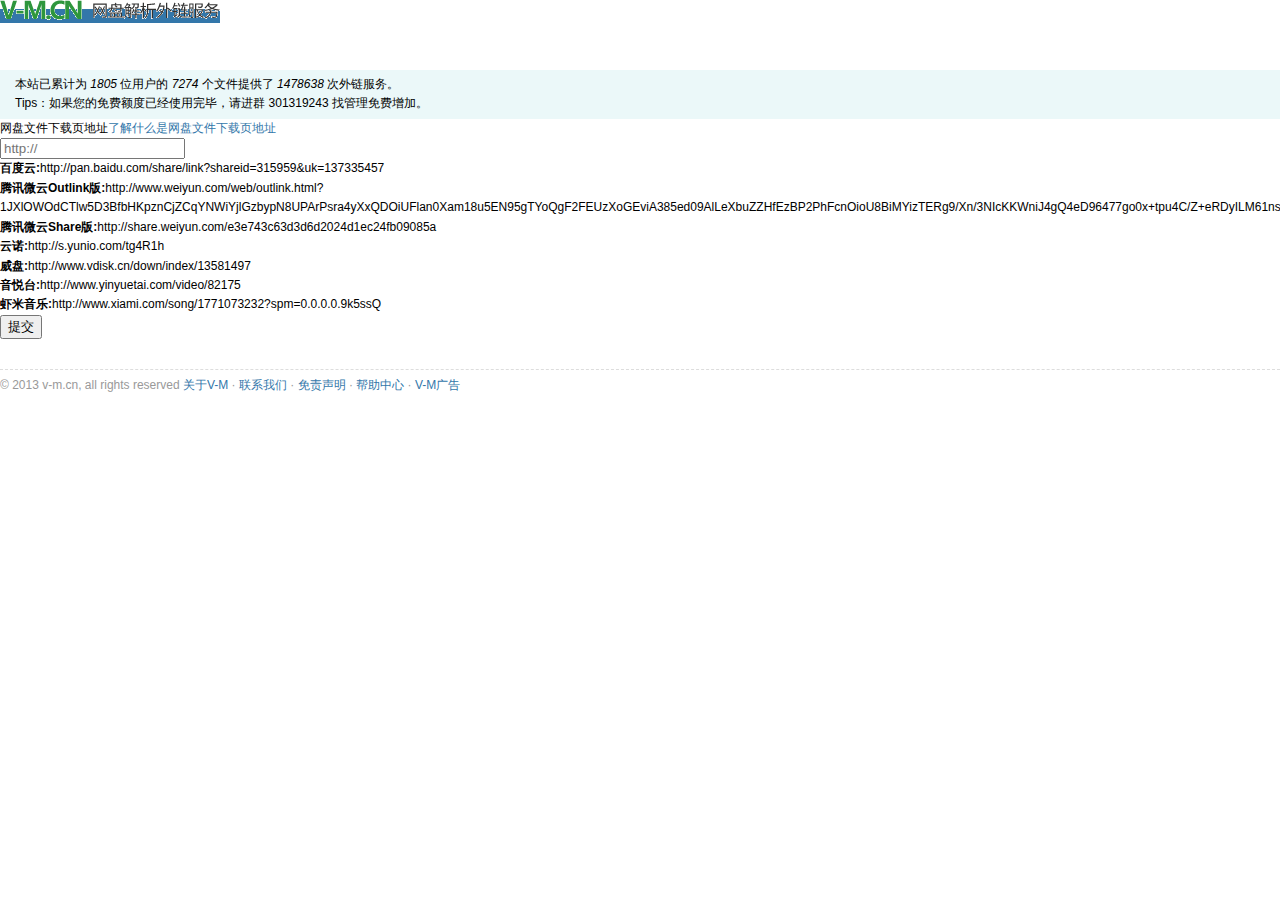
==== index.html @ b8841157 "file commit" ====
<!DOCTYPE html PUBLIC "-//W3C//DTD XHTML 1.0 Transitional//EN" "http://www.w3.org/TR/xhtml1/DTD/xhtml1-transitional.dtd">
<html xmlns="http://www.w3.org/1999/xhtml">
<head>
<meta http-equiv="Content-Type" content="text/html; charset=utf-8" />
<title>V-M.CN 网盘解析外链服务</title>
<link href="images/style.css" rel="stylesheet" rev="stylesheet" type="text/css" />
</head>
<body>
<div id="header">
	<div class="logo"><a href="#" title="V-M.CN 网盘解析外链服务"><img src="./images/logo.png" width="220" height="20" /></a></div>
</div>
<div id="content">
	<div class="tip-renew enter">
        <p>本站已累计为 <em class="hp_user">1805</em> 位用户的 <em class="hp_file">7274</em> 个文件提供了 <em class="hp_service">1478638</em> 次外链服务。</p>
        <p>Tips：如果您的免费额度已经使用完毕，请进群 301319243 找管理免费增加。</p>
    </div>
	<div class="file_links">
		<form action="/Link/add" method="POST">
			<div class="control-group">
				<label for="fileurl" class="control-label">网盘文件下载页地址<a href="#">了解什么是网盘文件下载页地址</a></label>
				<div class="controls">
					<input type="text" name="fileurl" id="fileurl" placeholder="http://" class="input-block-level">
					<div class="tips">
						<p><b>百度云:</b>http://pan.baidu.com/share/link?shareid=315959&uk=137335457</p>
						<p><b>腾讯微云Outlink版:</b>http://www.weiyun.com/web/outlink.html?1JXlOWOdCTlw5D3BfbHKpznCjZCqYNWiYjlGzbypN8UPArPsra4yXxQDOiUFlan0Xam18u5EN95gTYoQgF2FEUzXoGEviA385ed09AlLeXbuZZHfEzBP2PhFcnOioU8BiMYizTERg9/Xn/3NIcKKWniJ4gQ4eD96477go0x+tpu4C/Z+eRDyILM61ns4KkGVh3J5Ex97c7oKCkPKjNE2AedHjn8wi/hYIwYi/dNfprfPkSQE97eM+QBc2Glj+kTl4nIam3+829LLpyuALuKD1UAfaBfGpxpZ3ps0V2eQvGU=</p>
						<p><b>腾讯微云Share版:</b>http://share.weiyun.com/e3e743c63d3d6d2024d1ec24fb09085a</p>
						<p><b>云诺:</b>http://s.yunio.com/tg4R1h</p>
						<p><b>威盘:</b>http://www.vdisk.cn/down/index/13581497</p>
						<p><b>音悦台:</b>http://www.yinyuetai.com/video/82175</p>
						<p><b>虾米音乐:</b>http://www.xiami.com/song/1771073232?spm=0.0.0.0.9k5ssQ</p>
					</div>
				</div>
			</div>
			<div class="form-actions">
				<button type="submit" class="bn-submit">提交</button>
				<!--button type="button" class="btn">Cancel</button-->
			</div>
		</form>
	</div> 
</div>
<div id="footer">
        

<span class="fleft gray-link" id="icp">
    &copy; 2013 v-m.cn, all rights reserved
</span>

<span class="fright">
    <a href="#">关于V-M</a>
    · <a href="#">联系我们</a>
    · <a href="#">免责声明</a>
    
    · <a href="#">帮助中心</a>
    · <a href="#">V-M广告</a>
</span>


    </div>
</body>
</html>
---- images/style.css ----
@charset "utf-8";
/* CSS Document */
body, td, th {
    font: 12px/1.62 Helvetica,Arial,sans-serif;
}
body,h1,h2,h3,h4,div,p,ul,li,ol,em{ margin:0; padding:0;}
li{ list-style:none}
a:link {
    color: #3377AA;
    text-decoration: none;
}
a:visited {
    color: #666699;
    text-decoration: none;
}
a:hover {
    background: none repeat scroll 0 0 #3377AA;
    color: #FFFFFF;
    text-decoration: none;
}
a:active {
    background: none repeat scroll 0 0 #FF9933;
    color: #FFFFFF;
    text-decoration: none;
}

.fl{ float:left;}
.fr{ float:right;}
.clear {
    display: block;
	min-height: 1%;
}
.clear:after {
    clear: both;
    content: ".";
    display: block;
    height: 0;
    visibility: hidden;
}
.mt15{ margin-top:15px;}
.wrap{ width:1000px; margin:0 auto;}

#header{ height:50px; line-height:50px; overflow:hidden; margin-bottom:20px;}
.nav{ width:300px; margin-left:100px;}
.nav li{ float:left; margin-right:20px;}

.main{ width:650px;}
	.main .top-fav{ height:30px; line-height:30px; overflow:hidden; border-bottom:1px solid #ccc; margin-bottom:15px;}
	.main .top-fav h1{ font-size:18px;}
	.main .top-fav ul{ width:200px; line-height:18px; margin-top:6px;} 
	.main .top-fav li{ float:left; margin-left:20px;}
	.main .top-fav li.cur{ background-color:#03F; color:#FFF;}
.list-container{}
	.story-item{border-bottom: 1px solid #CCDCEF; padding: 10px 80px 10px 68px; position: relative;}
	.fav-content{ float:left; width:100%;}
	.fav-content h3{ padding-bottom:4px;}
	.story-item-meta li{ float:left;}
	.fav-tooltip{ float:left; margin-left:-64px; background: url("story_items.png") no-repeat scroll -51px -26px transparent; cursor: pointer;   height: 68px; position: relative; text-align: center; width: 54px;}
	.fav-tooltip a.fav-count{color: #716B14; display: block; font-size: 18px; font-weight: bold; height: 18px; overflow:hidden; padding: 12px 0 9px;}
	a.external-link{}
	.fav-tooltip a.fav-btn{ display:block; height:24px; width:46px; margin:0 auto; background:url(story_items.png) no-repeat right -26px;}
	.thumb{ margin-right:-80px; float:right; width:70px;}
	.story-item-meta{ font-size:12px; color:#999;}
	.story-item-meta li{ margin-right:15px;}
	.story-item-description{ color:#666; padding-bottom:5px;}
	a.story-item-source,.story-item-meta li a{color: #5F88CE;}
	a.story-item-source:hover,.story-item-meta li a:hover{ color:#333; text-decoration:none;}
	.story-item-meta li span{ background:url(story_items.png) no-repeat 0 -3px; height: 11px; margin-right: 3px; vertical-align: -2px; width: 10px; display:inline-block;}
	.story-item-meta li.story-item-views span{background-position: -54px -3px; height: 10px; margin-right: 5px; vertical-align: -1px; width: 15px;}
	.story-item-meta li.story-item-operate span{background-position: -11px -3px; height: 10px; margin-right: 5px; vertical-align: -1px; width: 11px;}
.side{ width:300px;}
	.sidebar-section{ margin-top:20px;}
	.sidebar-section .group {
		border-bottom: 1px dashed #DDDDDD;
		clear: both;
		margin-bottom: 20px;
		padding-bottom: 5px;
	}
	.sidebar-section .group li {
    float: left;
    height: 22px;
    margin-right: 1%;
    overflow: hidden;
    white-space: nowrap;
    width: 32.3%;
	}
#footer {
    border-top: 1px dashed #DDDDDD;
    color: #999999;
    padding-top: 6px;
	margin-top:30px;
}
/* BLOG */
.directory-intro{ padding:10px; background: -moz-linear-gradient(0% 0 270deg, #F9F9F9, #F1F1F1) repeat scroll 0 0 transparent; border: 1px solid #F0F0F0;border-radius: 2px 2px 2px 2px;}
	.directory-intro .blog-link a{ color:#5F88CE;}
	.directory-intro .blog-link a:hover{ color:#333;}
	.blog-thumb img{ padding:8px; border:1px solid #ccc;}
.social-type {
    background: -moz-linear-gradient(0% 0 270deg, #F9F9F9, #F1F1F1) repeat scroll 0 0 transparent;
    border: 1px solid #F0F0F0;
    border-radius: 2px 2px 2px 2px;
    float: left;
    margin: 5px 5px 0 0;
    padding: 17px 0 13px;
    text-align: center;
    text-decoration: none;
    width: 93px;
}
.social-type:hover {
    background: -moz-linear-gradient(0% 0 270deg, #F1F1F1, #F9F9F9) repeat scroll 0 0 transparent;
	text-decoration:none;
}
.social-type p { color: #7A7A7A; font-size: 9px; margin: 0; padding: 0; text-shadow: 1px 1px 0 #FFFFFF; text-transform: uppercase;}
.social-media p.logo{ background:url(sprite.png) no-repeat; display:inline-block; width:16px; height:16px; margin:0 auto 3px;}
.social-media .google p.logo{ background-position: left -50px;}
.social-media .rss p.logo{ background-position: left -100px;}
.social-type p.number {
    color: #3D3D3D;
    font-size: 20px;
    text-shadow: 1px 1px 0 #FFFFFF;
}
/* 用户中心 */
.user-intro{ padding-left:80px; position:relative; margin-bottom:30px;}
.myPic{ position:absolute; margin-left:-80px;}
.user-fav .fr ul{ width:200px;}
.user-fav .fr li{ float:left;}
.user-tongji ul li{ float:left; width:90px; border-right:1px solid #ccc; margin-right:14px;}
.user-tongji ul li a:hover{ text-decoration:none;}
.user-tongji ul li b{ display:block; font-size:16px; color:#333;}
.user-tongji ul li span{ color:#999;}

/* 未开放登陆 */
.start_page h1 {
    color: #68AADB;
    font-size: 30px;
    font-weight: normal;
    line-height: 300%;
    margin: auto;
    padding-top: 0;
    width: 750px;
}
.start_page h2 {
    color: #68879F;
    font-size: 20px;
    font-weight: normal;
}
.start_page form.login {
    background-color: #F2F6F9;
    border: 1px solid #CADBEA;
    border-radius: 20px 20px 20px 20px;
    margin: 0 auto 30px;
    padding: 70px 140px;
    width: 480px;
}
.start_page .register_title {
    padding-top: 0;
}
.start_page label {
    color: gray;
}
.start_page .nick_box, .start_page .email_box, .start_page .password_box {
    background: none repeat scroll 0 0 white;
    border: 1px solid #CADBEA;
    border-radius: 8px 8px 8px 8px;
    font-size: 20px;
    height: 45px;
    line-height: 45px;
    padding: 5px 0 5px 20px;
    width: 500px;
}
.start_page .nick_box input, .start_page .email_box input, .start_page .password_box input {
    border: 0 none;
    font-size: 20px;
    height: 40px;
    line-height: 40px;
    width: 360px;
}
.start_page .submit_box input {
    border: 0 none;
    cursor: pointer;
    display: block;
    height: 44px;
    margin: auto;
    width: 180px;
}
.start_page .login .submit_box input {
    background: url("login_submit.gif") repeat scroll 0 0 transparent;
    text-indent: -9999px;
}

.start_page .error {
    color: red;
    line-height: 45px;
    padding-left: 8px;
}

/*  */
.enter{ background: #EBF8F9; padding:5px 15px;}
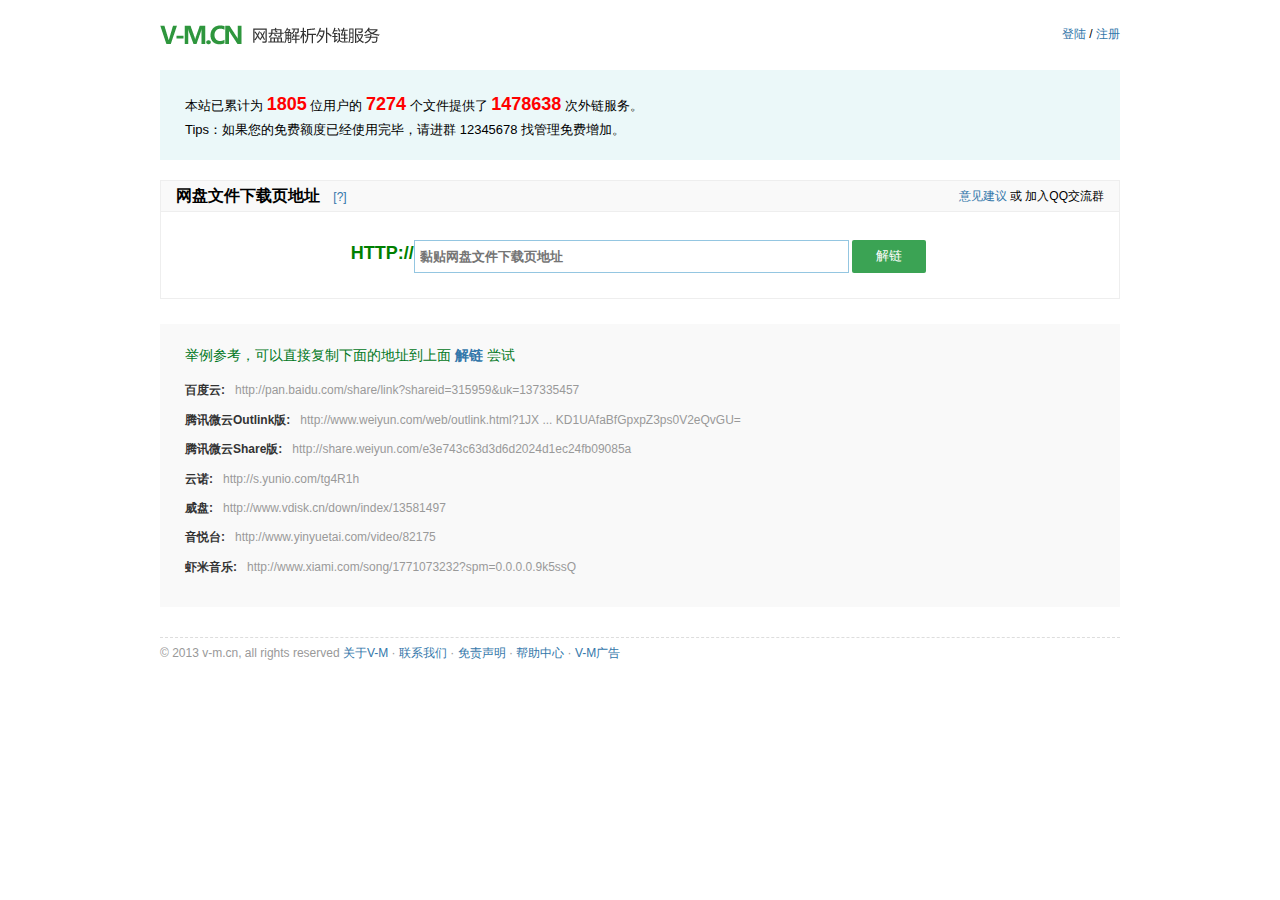
==== commit b67332a8: "首页样式修改" ====
--- a/index.html
+++ b/index.html
@@ -6,36 +6,50 @@
 <link href="images/style.css" rel="stylesheet" rev="stylesheet" type="text/css" />
 </head>
 <body>
-<div id="header">
-	<div class="logo"><a href="#" title="V-M.CN 网盘解析外链服务"><img src="./images/logo.png" width="220" height="20" /></a></div>
+<div id="header" class="clear">
+	<h1 class="logo"><a href="#" title="V-M.CN 网盘解析外链服务">V-M.CN 网盘解析外链服务</a></h1>
+    <a href="#"> 登陆 </a> / <a href="#"> 注册 </a>
 </div>
 <div id="content">
 	<div class="tip-renew enter">
         <p>本站已累计为 <em class="hp_user">1805</em> 位用户的 <em class="hp_file">7274</em> 个文件提供了 <em class="hp_service">1478638</em> 次外链服务。</p>
-        <p>Tips：如果您的免费额度已经使用完毕，请进群 301319243 找管理免费增加。</p>
+        <p>Tips：如果您的免费额度已经使用完毕，请进群 12345678 找管理免费增加。</p>
     </div>
 	<div class="file_links">
 		<form action="/Link/add" method="POST">
-			<div class="control-group">
-				<label for="fileurl" class="control-label">网盘文件下载页地址<a href="#">了解什么是网盘文件下载页地址</a></label>
-				<div class="controls">
-					<input type="text" name="fileurl" id="fileurl" placeholder="http://" class="input-block-level">
-					<div class="tips">
-						<p><b>百度云:</b>http://pan.baidu.com/share/link?shareid=315959&uk=137335457</p>
-						<p><b>腾讯微云Outlink版:</b>http://www.weiyun.com/web/outlink.html?1JXlOWOdCTlw5D3BfbHKpznCjZCqYNWiYjlGzbypN8UPArPsra4yXxQDOiUFlan0Xam18u5EN95gTYoQgF2FEUzXoGEviA385ed09AlLeXbuZZHfEzBP2PhFcnOioU8BiMYizTERg9/Xn/3NIcKKWniJ4gQ4eD96477go0x+tpu4C/Z+eRDyILM61ns4KkGVh3J5Ex97c7oKCkPKjNE2AedHjn8wi/hYIwYi/dNfprfPkSQE97eM+QBc2Glj+kTl4nIam3+829LLpyuALuKD1UAfaBfGpxpZ3ps0V2eQvGU=</p>
-						<p><b>腾讯微云Share版:</b>http://share.weiyun.com/e3e743c63d3d6d2024d1ec24fb09085a</p>
-						<p><b>云诺:</b>http://s.yunio.com/tg4R1h</p>
-						<p><b>威盘:</b>http://www.vdisk.cn/down/index/13581497</p>
-						<p><b>音悦台:</b>http://www.yinyuetai.com/video/82175</p>
-						<p><b>虾米音乐:</b>http://www.xiami.com/song/1771073232?spm=0.0.0.0.9k5ssQ</p>
-					</div>
+        	<label for="fileurl">网盘文件下载页地址</label>
+        	<div class="bt">
+            	<div class="btleft">
+                    <h3 class="inline-block">网盘文件下载页地址</h3>
+                    <a href="#" class="inline-block">[?]</a>
+                </div>
+                <div class="btright">
+                	<a href="#">意见建议</a> 或 加入QQ交流群 
+                </div>
+            </div>
+            
+            <div class="box">
+            	<div class="inline-block">
+                <font color="green"><b>HTTP://</b></font><input type="text" name="fileurl" size="50" id="fileurl" placeholder="黏贴网盘文件下载页地址" class="input">					
 				</div>
-			</div>
-			<div class="form-actions">
-				<button type="submit" class="bn-submit">提交</button>
+                <div class="inline-block">
+				<button type="submit" class="bn-submit">解链</button>
 				<!--button type="button" class="btn">Cancel</button-->
+                </div>
 			</div>
 		</form>
+        <div class="tips">
+        	<h4>举例参考，可以直接复制下面的地址到上面 <b><a href="#">解链</a></b> 尝试</h4>
+            <div class="example">
+            <p><b>百度云:</b>http://pan.baidu.com/share/link?shareid=315959&uk=137335457</p>
+            <p><b>腾讯微云Outlink版:</b>http://www.weiyun.com/web/outlink.html?1JX ... <!--lOWOdCTlw5D3BfbHKpznCjZCqYNWiYjlGzbypN8UPArPsra4yXxQDOiUFlan0Xam18u5EN95gTYoQgF2FEUzXoGEviA385ed09AlLeXbuZZHfEzBP2PhFcnOioU8BiMYizTERg9/Xn/3NIcKKWniJ4gQ4eD96477go0x+tpu4C/Z+eRDyILM61ns4KkGVh3J5Ex97c7oKCkPKjNE2AedHjn8wi/hYIwYi/dNfprfPkSQE97eM+QBc2Glj+kTl4nIam3+829LLpyuALu--> KD1UAfaBfGpxpZ3ps0V2eQvGU=</p>
+            <p><b>腾讯微云Share版:</b>http://share.weiyun.com/e3e743c63d3d6d2024d1ec24fb09085a</p>
+            <p><b>云诺:</b>http://s.yunio.com/tg4R1h</p>
+            <p><b>威盘:</b>http://www.vdisk.cn/down/index/13581497</p>
+            <p><b>音悦台:</b>http://www.yinyuetai.com/video/82175</p>
+            <p><b>虾米音乐:</b>http://www.xiami.com/song/1771073232?spm=0.0.0.0.9k5ssQ</p>
+            </p>
+        </div>
 	</div> 
 </div>
 <div id="footer">
--- a/images/style.css
+++ b/images/style.css
@@ -3,8 +3,11 @@
 body, td, th {
     font: 12px/1.62 Helvetica,Arial,sans-serif;
 }
-body,h1,h2,h3,h4,div,p,ul,li,ol,em{ margin:0; padding:0;}
+body,h1,h2,h3,h4,div,p,ul,li,ol,em,input, textarea, select, button,font{ margin:0; padding:0;}
 li{ list-style:none}
+input, textarea, select, button {
+    vertical-align: middle;
+}
 a:link {
     color: #3377AA;
     text-decoration: none;
@@ -37,10 +40,14 @@
     height: 0;
     visibility: hidden;
 }
+.inline-block{ display: inline-block;}
 .mt15{ margin-top:15px;}
-.wrap{ width:1000px; margin:0 auto;}
-
-#header{ height:50px; line-height:50px; overflow:hidden; margin-bottom:20px;}
+.wrap,#header,#content,#footer{ width:960px; margin:0 auto;}
+
+#header{ padding-top:25px; text-align: right}
+#header .logo{ float:left;}
+#header h1.logo{ height:20px; overflow:hidden; margin-bottom:25px;}
+#header h1.logo a{ display:block; width:220px; height:20px; line-height:10em; background:url(./logo.png) no-repeat;}
 .nav{ width:300px; margin-left:100px;}
 .nav li{ float:left; margin-right:20px;}
 
@@ -195,4 +202,23 @@
 }
 
 /*  */
-.enter{ background: #EBF8F9; padding:5px 15px;}+.tip-renew{ font-size:13px;}
+.tip-renew em{ font-style:normal; font-size:18px; font-weight:bold; color:#F00;}
+
+.file_links label{ display:none;}
+.file_links .bt{ text-align:right; height:30px; line-height:30px; border:1px solid #eee; border-bottom:#f9f9f9; background:#f9f9f9; padding:0 15px;}
+.file_links .bt .btleft{ float:left;}
+.file_links .bt .btleft h3{ font-size:16px; padding-right:10px;}
+.file_links .bt .btleft a{ line-height:12px;}
+.file_links .box{padding:25px 0; text-align:center; border:1px solid #eee;}
+.file_links .box font{ line-height:33px; font-size:18px; padding-top:15px;}
+
+.enter{ background: #EBF8F9; padding:20px 25px;margin: 0 0 20px;}
+.input{background: #FFFFFF; border: 1px solid #94C6E1; color: #22AC38; font-weight: bold; padding: 5px; height:21px;}
+.bn-submit{ background: none repeat scroll 0 0 #3BA354; border: 0 none; border-radius: 2px 2px 2px 2px; color: #FFFFFF; cursor: pointer; font-size: 13px; height: 33px; padding: 0 24px; margin-right: 3px; vertical-align: middle;}
+.bn-submit:hover { background-color: #1C9439;}
+
+.tips{ color:#999; margin-top:25px; background:#F9F9F9; padding: 20px 25px;}
+.tips h4{ color:#007722;  font-size:14px; padding-bottom:15px; font-weight:normal;}
+.tips .example p{ margin-bottom:10px;}
+.tips .example b{ color:#333; padding-right:10px;}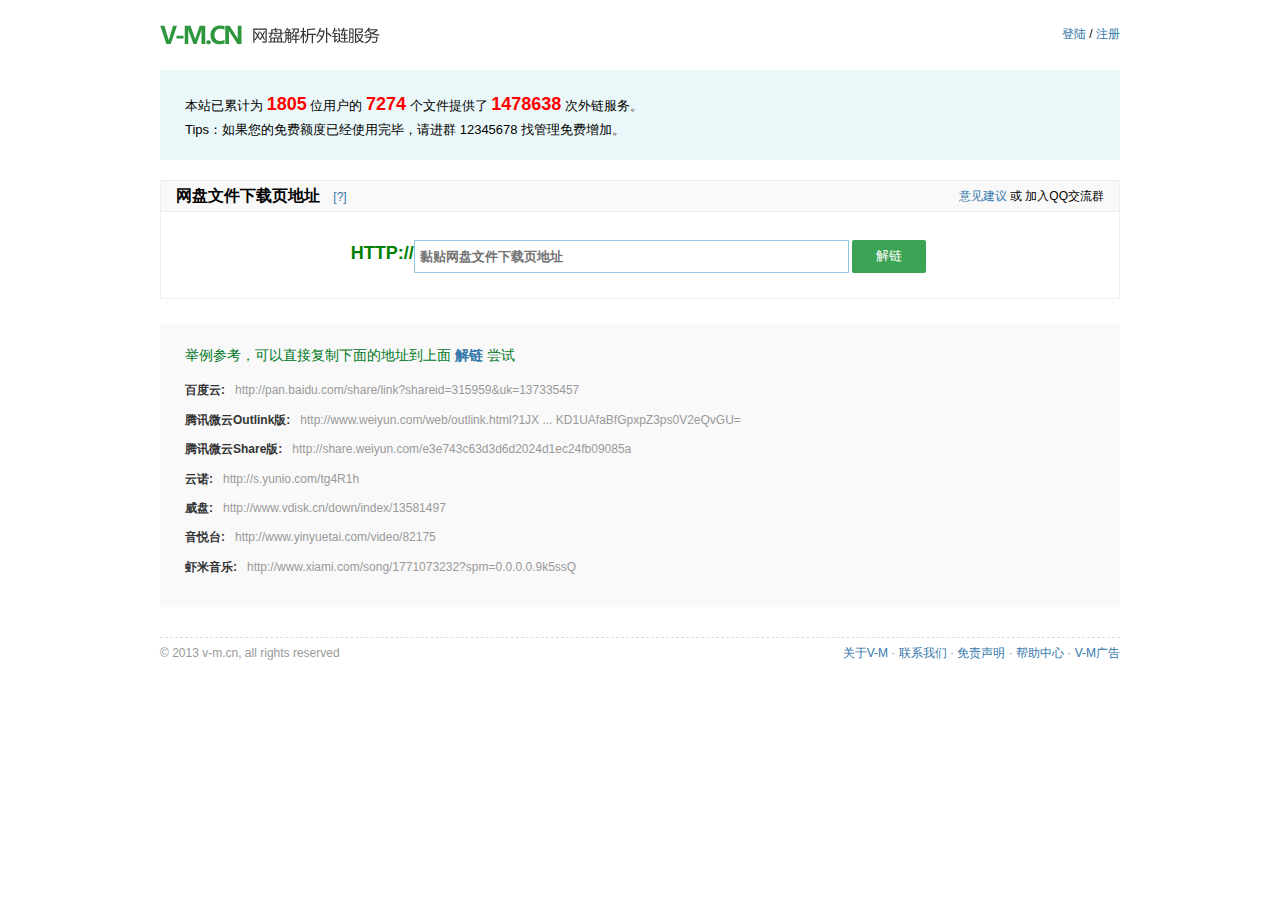
==== commit 6377368e: "登陆注册等更新" ====
--- a/index.html
+++ b/index.html
@@ -41,34 +41,31 @@
         <div class="tips">
         	<h4>举例参考，可以直接复制下面的地址到上面 <b><a href="#">解链</a></b> 尝试</h4>
             <div class="example">
-            <p><b>百度云:</b>http://pan.baidu.com/share/link?shareid=315959&uk=137335457</p>
-            <p><b>腾讯微云Outlink版:</b>http://www.weiyun.com/web/outlink.html?1JX ... <!--lOWOdCTlw5D3BfbHKpznCjZCqYNWiYjlGzbypN8UPArPsra4yXxQDOiUFlan0Xam18u5EN95gTYoQgF2FEUzXoGEviA385ed09AlLeXbuZZHfEzBP2PhFcnOioU8BiMYizTERg9/Xn/3NIcKKWniJ4gQ4eD96477go0x+tpu4C/Z+eRDyILM61ns4KkGVh3J5Ex97c7oKCkPKjNE2AedHjn8wi/hYIwYi/dNfprfPkSQE97eM+QBc2Glj+kTl4nIam3+829LLpyuALu--> KD1UAfaBfGpxpZ3ps0V2eQvGU=</p>
-            <p><b>腾讯微云Share版:</b>http://share.weiyun.com/e3e743c63d3d6d2024d1ec24fb09085a</p>
-            <p><b>云诺:</b>http://s.yunio.com/tg4R1h</p>
-            <p><b>威盘:</b>http://www.vdisk.cn/down/index/13581497</p>
-            <p><b>音悦台:</b>http://www.yinyuetai.com/video/82175</p>
-            <p><b>虾米音乐:</b>http://www.xiami.com/song/1771073232?spm=0.0.0.0.9k5ssQ</p>
-            </p>
-        </div>
-	</div> 
+				<p><b>百度云:</b>http://pan.baidu.com/share/link?shareid=315959&uk=137335457</p>
+				<p><b>腾讯微云Outlink版:</b>http://www.weiyun.com/web/outlink.html?1JX ... <!--lOWOdCTlw5D3BfbHKpznCjZCqYNWiYjlGzbypN8UPArPsra4yXxQDOiUFlan0Xam18u5EN95gTYoQgF2FEUzXoGEviA385ed09AlLeXbuZZHfEzBP2PhFcnOioU8BiMYizTERg9/Xn/3NIcKKWniJ4gQ4eD96477go0x+tpu4C/Z+eRDyILM61ns4KkGVh3J5Ex97c7oKCkPKjNE2AedHjn8wi/hYIwYi/dNfprfPkSQE97eM+QBc2Glj+kTl4nIam3+829LLpyuALu--> KD1UAfaBfGpxpZ3ps0V2eQvGU=</p>
+				<p><b>腾讯微云Share版:</b>http://share.weiyun.com/e3e743c63d3d6d2024d1ec24fb09085a</p>
+				<p><b>云诺:</b>http://s.yunio.com/tg4R1h</p>
+				<p><b>威盘:</b>http://www.vdisk.cn/down/index/13581497</p>
+				<p><b>音悦台:</b>http://www.yinyuetai.com/video/82175</p>
+				<p><b>虾米音乐:</b>http://www.xiami.com/song/1771073232?spm=0.0.0.0.9k5ssQ</p>
+				</p>
+			</div>
+		</div> 
+	</div>
 </div>
 <div id="footer">
-        
+	<span class="gray-link" id="icp">
+		&copy; 2013 v-m.cn, all rights reserved
+	</span>
 
-<span class="fleft gray-link" id="icp">
-    &copy; 2013 v-m.cn, all rights reserved
-</span>
-
-<span class="fright">
-    <a href="#">关于V-M</a>
-    · <a href="#">联系我们</a>
-    · <a href="#">免责声明</a>
-    
-    · <a href="#">帮助中心</a>
-    · <a href="#">V-M广告</a>
-</span>
-
-
-    </div>
+	<span>
+		<a href="#">关于V-M</a>
+		· <a href="#">联系我们</a>
+		· <a href="#">免责声明</a>
+		
+		· <a href="#">帮助中心</a>
+		· <a href="#">V-M广告</a>
+	</span>
+</div>
 </body>
 </html>
--- a/images/style.css
+++ b/images/style.css
@@ -51,52 +51,8 @@
 .nav{ width:300px; margin-left:100px;}
 .nav li{ float:left; margin-right:20px;}
 
-.main{ width:650px;}
-	.main .top-fav{ height:30px; line-height:30px; overflow:hidden; border-bottom:1px solid #ccc; margin-bottom:15px;}
-	.main .top-fav h1{ font-size:18px;}
-	.main .top-fav ul{ width:200px; line-height:18px; margin-top:6px;} 
-	.main .top-fav li{ float:left; margin-left:20px;}
-	.main .top-fav li.cur{ background-color:#03F; color:#FFF;}
-.list-container{}
-	.story-item{border-bottom: 1px solid #CCDCEF; padding: 10px 80px 10px 68px; position: relative;}
-	.fav-content{ float:left; width:100%;}
-	.fav-content h3{ padding-bottom:4px;}
-	.story-item-meta li{ float:left;}
-	.fav-tooltip{ float:left; margin-left:-64px; background: url("story_items.png") no-repeat scroll -51px -26px transparent; cursor: pointer;   height: 68px; position: relative; text-align: center; width: 54px;}
-	.fav-tooltip a.fav-count{color: #716B14; display: block; font-size: 18px; font-weight: bold; height: 18px; overflow:hidden; padding: 12px 0 9px;}
-	a.external-link{}
-	.fav-tooltip a.fav-btn{ display:block; height:24px; width:46px; margin:0 auto; background:url(story_items.png) no-repeat right -26px;}
-	.thumb{ margin-right:-80px; float:right; width:70px;}
-	.story-item-meta{ font-size:12px; color:#999;}
-	.story-item-meta li{ margin-right:15px;}
-	.story-item-description{ color:#666; padding-bottom:5px;}
-	a.story-item-source,.story-item-meta li a{color: #5F88CE;}
-	a.story-item-source:hover,.story-item-meta li a:hover{ color:#333; text-decoration:none;}
-	.story-item-meta li span{ background:url(story_items.png) no-repeat 0 -3px; height: 11px; margin-right: 3px; vertical-align: -2px; width: 10px; display:inline-block;}
-	.story-item-meta li.story-item-views span{background-position: -54px -3px; height: 10px; margin-right: 5px; vertical-align: -1px; width: 15px;}
-	.story-item-meta li.story-item-operate span{background-position: -11px -3px; height: 10px; margin-right: 5px; vertical-align: -1px; width: 11px;}
-.side{ width:300px;}
-	.sidebar-section{ margin-top:20px;}
-	.sidebar-section .group {
-		border-bottom: 1px dashed #DDDDDD;
-		clear: both;
-		margin-bottom: 20px;
-		padding-bottom: 5px;
-	}
-	.sidebar-section .group li {
-    float: left;
-    height: 22px;
-    margin-right: 1%;
-    overflow: hidden;
-    white-space: nowrap;
-    width: 32.3%;
-	}
-#footer {
-    border-top: 1px dashed #DDDDDD;
-    color: #999999;
-    padding-top: 6px;
-	margin-top:30px;
-}
+
+
 /* BLOG */
 .directory-intro{ padding:10px; background: -moz-linear-gradient(0% 0 270deg, #F9F9F9, #F1F1F1) repeat scroll 0 0 transparent; border: 1px solid #F0F0F0;border-radius: 2px 2px 2px 2px;}
 	.directory-intro .blog-link a{ color:#5F88CE;}
@@ -221,4 +177,17 @@
 .tips{ color:#999; margin-top:25px; background:#F9F9F9; padding: 20px 25px;}
 .tips h4{ color:#007722;  font-size:14px; padding-bottom:15px; font-weight:normal;}
 .tips .example p{ margin-bottom:10px;}
-.tips .example b{ color:#333; padding-right:10px;}+.tips .example b{ color:#333; padding-right:10px;}
+
+#footer { border-top: 1px dashed #DDDDDD; color: #999999; padding-top: 6px; margin-top:30px;	text-align:right;}
+#footer .gray-link{ float:left;}
+
+/* 登陆注册 */
+.zhanghao{border-top:5px solid #EBF8F9; padding-top:25px;}
+.zhanghao h1{ padding-bottom:25px;}
+.zhanghao .item{ margin-bottom:15px;}
+
+
+#content .main{ width:750px; float:right;}
+
+#content .sidebar{ width:180px; padding-right:10px; margin-right:9px; border-right:1px solid #EBF8F9; float:left;}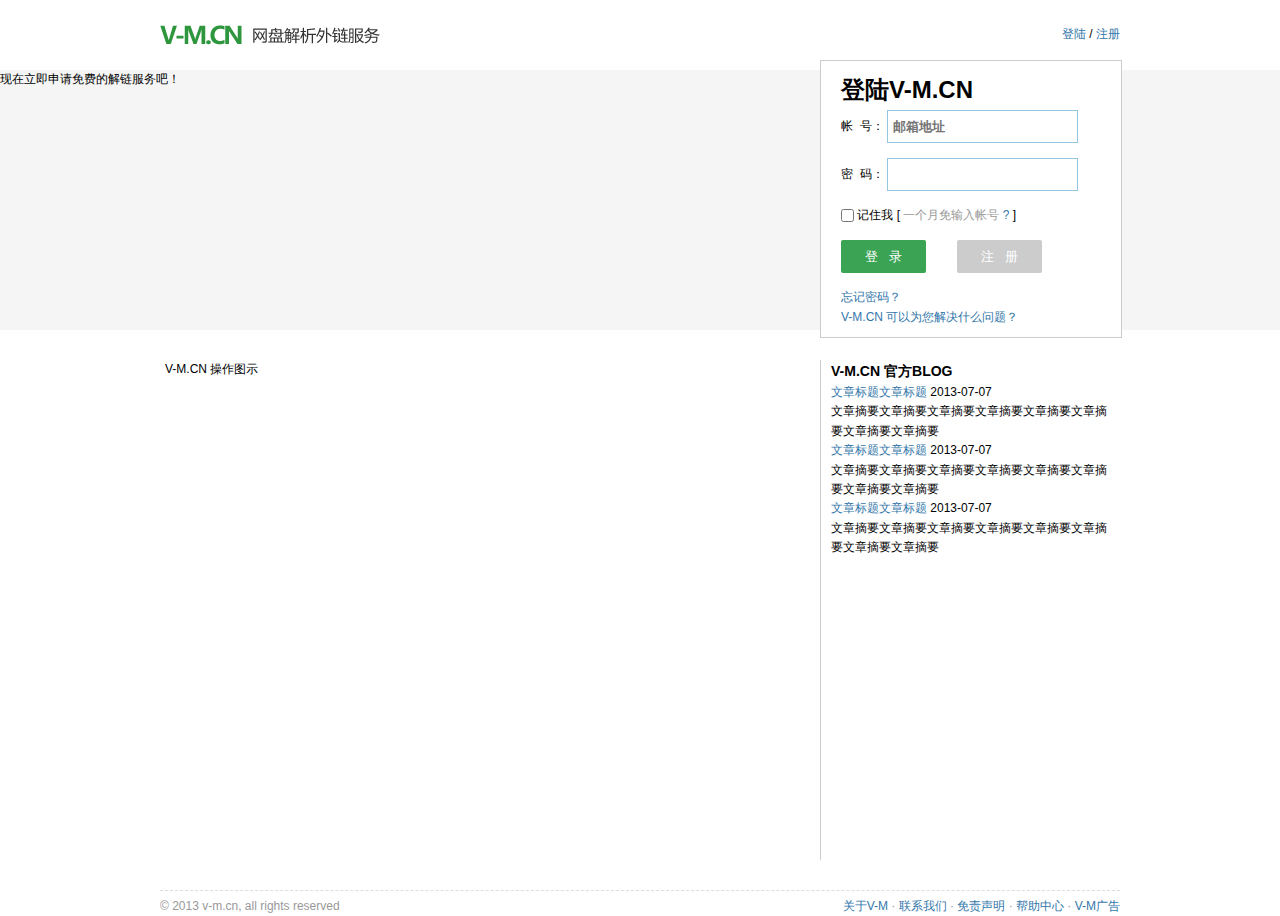
==== commit 0d5bb1c8: "重新调整首页版式" ====
--- a/index.html
+++ b/index.html
@@ -10,47 +10,65 @@
 	<h1 class="logo"><a href="#" title="V-M.CN 网盘解析外链服务">V-M.CN 网盘解析外链服务</a></h1>
     <a href="#"> 登陆 </a> / <a href="#"> 注册 </a>
 </div>
-<div id="content">
-	<div class="tip-renew enter">
-        <p>本站已累计为 <em class="hp_user">1805</em> 位用户的 <em class="hp_file">7274</em> 个文件提供了 <em class="hp_service">1478638</em> 次外链服务。</p>
-        <p>Tips：如果您的免费额度已经使用完毕，请进群 12345678 找管理免费增加。</p>
-    </div>
-	<div class="file_links">
-		<form action="/Link/add" method="POST">
-        	<label for="fileurl">网盘文件下载页地址</label>
-        	<div class="bt">
-            	<div class="btleft">
-                    <h3 class="inline-block">网盘文件下载页地址</h3>
-                    <a href="#" class="inline-block">[?]</a>
+<div class="hp-index">
+	<div class="hp-banner">
+		现在立即申请免费的解链服务吧！
+	</div>
+	<div class="hp-login">
+		<h1>登陆V-M.CN</h1>
+        <form action="" method="post" name="lzform" id="lzform">
+                <div class="item">
+                    <label for="form_email">帐&nbsp;&nbsp;号：</label>
+                    <input type="email" tabindex="1" value="" id="form_email" name="form_email" class="input" placeholder="邮箱地址">
                 </div>
-                <div class="btright">
-                	<a href="#">意见建议</a> 或 加入QQ交流群 
+                <div class="item">
+                    <label for="form_password">密&nbsp;&nbsp;码：</label>
+                    <input type="password" tabindex="2" class="text input" id="form_password" name="form_password">
                 </div>
-            </div>
-            
-            <div class="box">
-            	<div class="inline-block">
-                <font color="green"><b>HTTP://</b></font><input type="text" name="fileurl" size="50" id="fileurl" placeholder="黏贴网盘文件下载页地址" class="input">					
+                <div class="item">
+                    <label for="form_remember"><input type="checkbox" tabindex="3" id="form_remember" name="remember">
+                    记住我 [ <font color="#999">一个月免输入帐号</font> <a href="#">?</a> ]</label>
+                </div>
+                <div class="item">
+                    <input type="submit" tabindex="4" class="bn-submit" value="登 &nbsp; 录">
+					<input type="submit" tabindex="4" class="bn-register" value="注 &nbsp; 册">
+                </div>
+				<div>
+					<p><a href="#">忘记密码？</a></p>
+					<p><a href="#">V-M.CN 可以为您解决什么问题？</a></p>
 				</div>
-                <div class="inline-block">
-				<button type="submit" class="bn-submit">解链</button>
-				<!--button type="button" class="btn">Cancel</button-->
-                </div>
-			</div>
-		</form>
-        <div class="tips">
-        	<h4>举例参考，可以直接复制下面的地址到上面 <b><a href="#">解链</a></b> 尝试</h4>
-            <div class="example">
-				<p><b>百度云:</b>http://pan.baidu.com/share/link?shareid=315959&uk=137335457</p>
-				<p><b>腾讯微云Outlink版:</b>http://www.weiyun.com/web/outlink.html?1JX ... <!--lOWOdCTlw5D3BfbHKpznCjZCqYNWiYjlGzbypN8UPArPsra4yXxQDOiUFlan0Xam18u5EN95gTYoQgF2FEUzXoGEviA385ed09AlLeXbuZZHfEzBP2PhFcnOioU8BiMYizTERg9/Xn/3NIcKKWniJ4gQ4eD96477go0x+tpu4C/Z+eRDyILM61ns4KkGVh3J5Ex97c7oKCkPKjNE2AedHjn8wi/hYIwYi/dNfprfPkSQE97eM+QBc2Glj+kTl4nIam3+829LLpyuALu--> KD1UAfaBfGpxpZ3ps0V2eQvGU=</p>
-				<p><b>腾讯微云Share版:</b>http://share.weiyun.com/e3e743c63d3d6d2024d1ec24fb09085a</p>
-				<p><b>云诺:</b>http://s.yunio.com/tg4R1h</p>
-				<p><b>威盘:</b>http://www.vdisk.cn/down/index/13581497</p>
-				<p><b>音悦台:</b>http://www.yinyuetai.com/video/82175</p>
-				<p><b>虾米音乐:</b>http://www.xiami.com/song/1771073232?spm=0.0.0.0.9k5ssQ</p>
-				</p>
-			</div>
-		</div> 
+        </form>
+	</div>
+</div>
+<div id="cont" class="clear">
+	<div class="main">
+		V-M.CN 操作图示
+	</div>
+	<div class="sidebar">
+		<h3>V-M.CN 官方BLOG</h3>
+		<div class="item">
+			<dl>
+				<dt>
+					<a href="#">文章标题文章标题</a>
+					<span>2013-07-07</span>
+				</dt>
+				<dd>文章摘要文章摘要文章摘要文章摘要文章摘要文章摘要文章摘要文章摘要</dd>
+			</dl>
+			<dl>
+				<dt>
+					<a href="#">文章标题文章标题</a>
+					<span>2013-07-07</span>
+				</dt>
+				<dd>文章摘要文章摘要文章摘要文章摘要文章摘要文章摘要文章摘要文章摘要</dd>
+			</dl>
+			<dl>
+				<dt>
+					<a href="#">文章标题文章标题</a>
+					<span>2013-07-07</span>
+				</dt>
+				<dd>文章摘要文章摘要文章摘要文章摘要文章摘要文章摘要文章摘要文章摘要</dd>
+			</dl>
+		</div>
 	</div>
 </div>
 <div id="footer">
--- a/images/style.css
+++ b/images/style.css
@@ -3,7 +3,7 @@
 body, td, th {
     font: 12px/1.62 Helvetica,Arial,sans-serif;
 }
-body,h1,h2,h3,h4,div,p,ul,li,ol,em,input, textarea, select, button,font{ margin:0; padding:0;}
+body,h1,h2,h3,h4,div,p,ul,li,ol,em,input, textarea, select, button,font,dl,dt,dd{ margin:0; padding:0;}
 li{ list-style:none}
 input, textarea, select, button {
     vertical-align: middle;
@@ -171,7 +171,7 @@
 
 .enter{ background: #EBF8F9; padding:20px 25px;margin: 0 0 20px;}
 .input{background: #FFFFFF; border: 1px solid #94C6E1; color: #22AC38; font-weight: bold; padding: 5px; height:21px;}
-.bn-submit{ background: none repeat scroll 0 0 #3BA354; border: 0 none; border-radius: 2px 2px 2px 2px; color: #FFFFFF; cursor: pointer; font-size: 13px; height: 33px; padding: 0 24px; margin-right: 3px; vertical-align: middle;}
+.bn-submit{ background: #3BA354; border: 0 none; border-radius: 2px 2px 2px 2px; color: #FFFFFF; cursor: pointer; font-size: 13px; height: 33px; padding: 0 24px; margin-right: 3px; vertical-align: middle;}
 .bn-submit:hover { background-color: #1C9439;}
 
 .tips{ color:#999; margin-top:25px; background:#F9F9F9; padding: 20px 25px;}
@@ -187,7 +187,25 @@
 .zhanghao h1{ padding-bottom:25px;}
 .zhanghao .item{ margin-bottom:15px;}
 
-
-#content .main{ width:750px; float:right;}
-
-#content .sidebar{ width:180px; padding-right:10px; margin-right:9px; border-right:1px solid #EBF8F9; float:left;}+#content  .fleft{ float:left; width:770px;}
+#content .main{ width:650px; float:right;}
+
+#content .sidebar{ width:100px; padding-right:10px; margin-right:9px; border-right:1px solid #EBF8F9; float:left;}
+
+#content .side-right{ width:180px; float:right; height:200px;}
+#content .side-right h3{ font-size:14px; font-weight:normal; color:#007722; padding:5px; text-align:center; background:#f5f5f5; border:1px solid #eee;}
+#content .side-right .item { margin-bottom:25px;}
+#content .side-right .item li a{ display:block; padding-left:15px; border-bottom:1px dash #eee;}
+#content .side-right .item li a:hover{ background:#fff; color:}
+
+/* hp index */
+.hp-index{ position:relative; margin-bottom:30px;}
+.hp-index .hp-banner{ width:100%; height:260px; margin:0 auto; background:#f5f5f5;}
+.hp-index  .hp-login{ position:absolute; top:-10px; left:50%; margin-left:180px; width:260px; padding:10px 20px; border:1px solid #ccc; background:#fff;}
+.hp-index .item{ margin-bottom:15px;}
+.bn-register{ background:#ccc; border: 0 none; border-radius: 2px 2px 2px 2px; color: #FFFFFF; cursor: pointer; font-size: 13px; height: 33px; padding: 0 24px; margin-left:25px; vertical-align: middle;}
+.bn-register:hover { background-color: #666;}
+
+#cont{ width:950px; margin:0 auto;}
+#cont .main{ float:left; width:645px; padding-right:10px; margin-right:10px; border-right:1px solid #ccc; height:500px;}
+#cont .sidebar{ float:right; width:284px; height:400px;}